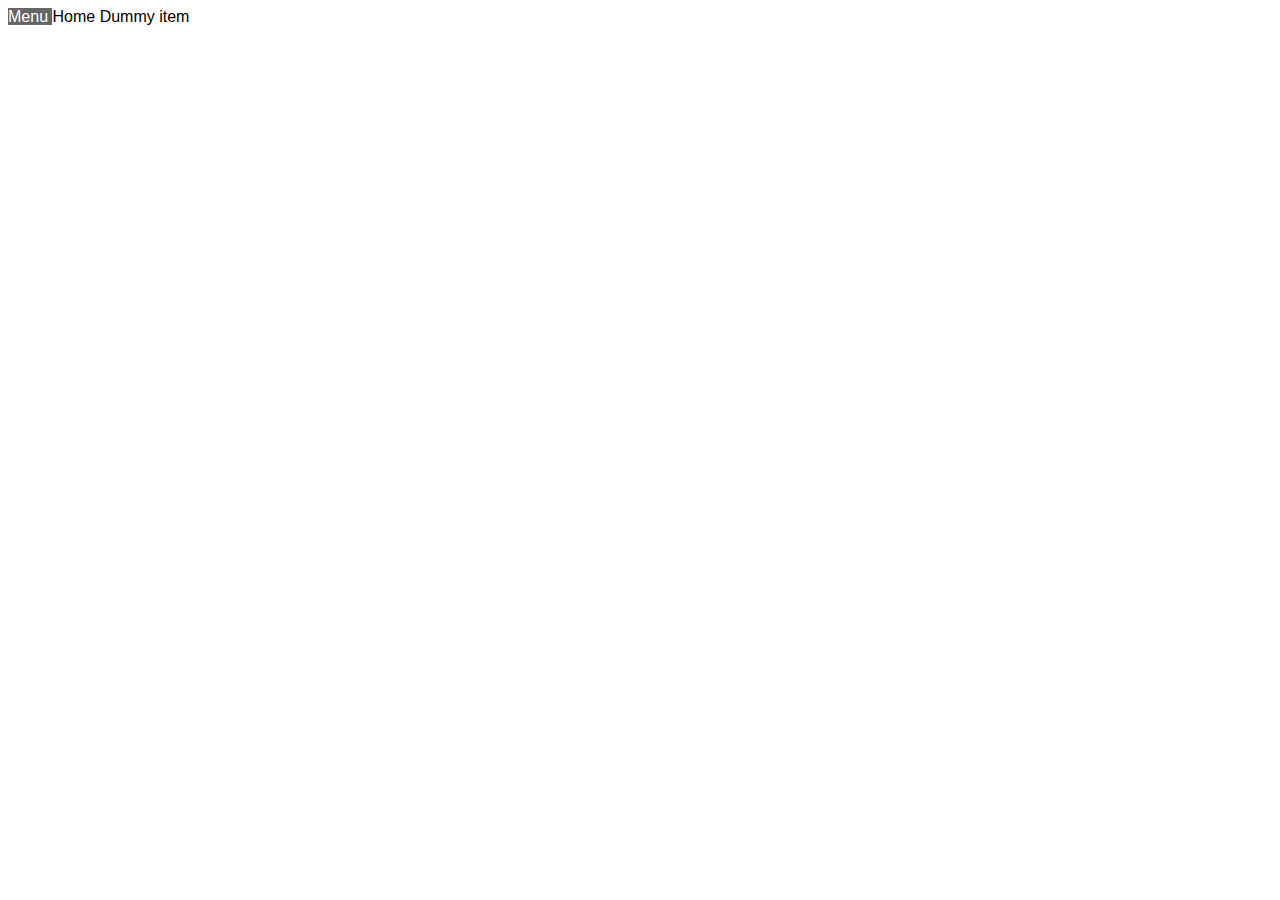
==== demo.html @ 005b620f "initial commit" ====
<!DOCTYPE html><html><head>
<meta charset="UTF-8">
<meta name="viewport" content="width=device-width, minimum-scale=1.0, initial-scale=1.0, user-scalable=yes">
<script 
  src="bower_components/webcomponentsjs/webcomponents.js">
</script>
<link rel="stylesheet" href="style.css">
<link rel="import" href="bower_components/app-router/app-router.html">
<link rel="import" href="bower_components/core-collapse/core-collapse.html">
<link rel="import" href="bower_components/core-drawer-panel/core-drawer-panel.html">
<link rel="import" href="bower_components/core-icons/core-icons.html">
<link rel="import" href="bower_components/core-item/core-item.html">
<link rel="import" href="bower_components/core-header-panel/core-header-panel.html">
<link rel="import" href="bower_components/core-menu/core-menu.html">
<link rel="import" href="bower_components/core-scaffold/core-scaffold.html">
<link rel="import" href="bower_components/core-toolbar/core-toolbar.html">
<link rel="import" href="bower_components/paper-button/paper-button.html">
<link rel="import" href="bower_components/paper-dropdown/paper-dropdown.html">
<link rel="import" href="bower_components/paper-icon-button/paper-icon-button.html">
<link rel="import" href="bower_components/paper-input/paper-input.html">
<link rel="import" href="bower_components/paper-item/paper-item.html">
<link rel="import" href="bower_components/paper-menu-button/paper-menu-button.html">
<link rel="import" href="search-bar.html">

</head>
<body>
<core-scaffold responsiveWidth="1000px">
  <core-header-panel navigation flex>
    <core-toolbar id="navheader">
      <span>Menu</span>
    </core-toolbar>
    <core-menu onclick="closepanel()">
      <paper-item><a href="#/">Home</a></paper-item>
      <paper-item>Dummy item</paper-item>
    </core-menu>
  </core-header-panel>
  <span tool flex></span>
  <span tool><search-bar theme=light></span>
  <div id="maincontent" class="content">
  <app-router mode="hash">
    <app-route path="/" import="page-home.html" template></app-route>
    <app-route path="/search" import="page-search.html" template></app-route>
    <app-route path="/results" import="page-results.html"></app-route>
    <app-route path="*" import="page-notfound.html" template></app-route>
  </app-router>
  </div>
</core-scaffold>
<script>
  window.addEventListener('WebComponentsReady', function() {
    var router = document.querySelector('app-router');
    router.addEventListener('state-change', function(event) {
        if (event.detail.path != '/search') {
          document.querySelector('search-bar').closeSearch();
	}
    });
  });
  function closepanel() {
        console.log("in closepanel");
        document.querySelector('core-scaffold').closeDrawer();
  };
</script>
</body>
</html>
---- style.css ----
body {
  font-family: sans-serif;
}
#navheader {
  background-color: #666;
  color: #fff;
}
core-scaffold::shadow core-toolbar {
  background-color: #666;
}
span[tool]>a {
  color: #fff;
  text-decoration: none;
}
a {
  color: #000;
  text-decoration: none;
}
core-item[lines] {
  border-bottom: 1px solid rgba(0,0,0,0.1);
}
core-item:last-child {
  border-bottom: none;
}
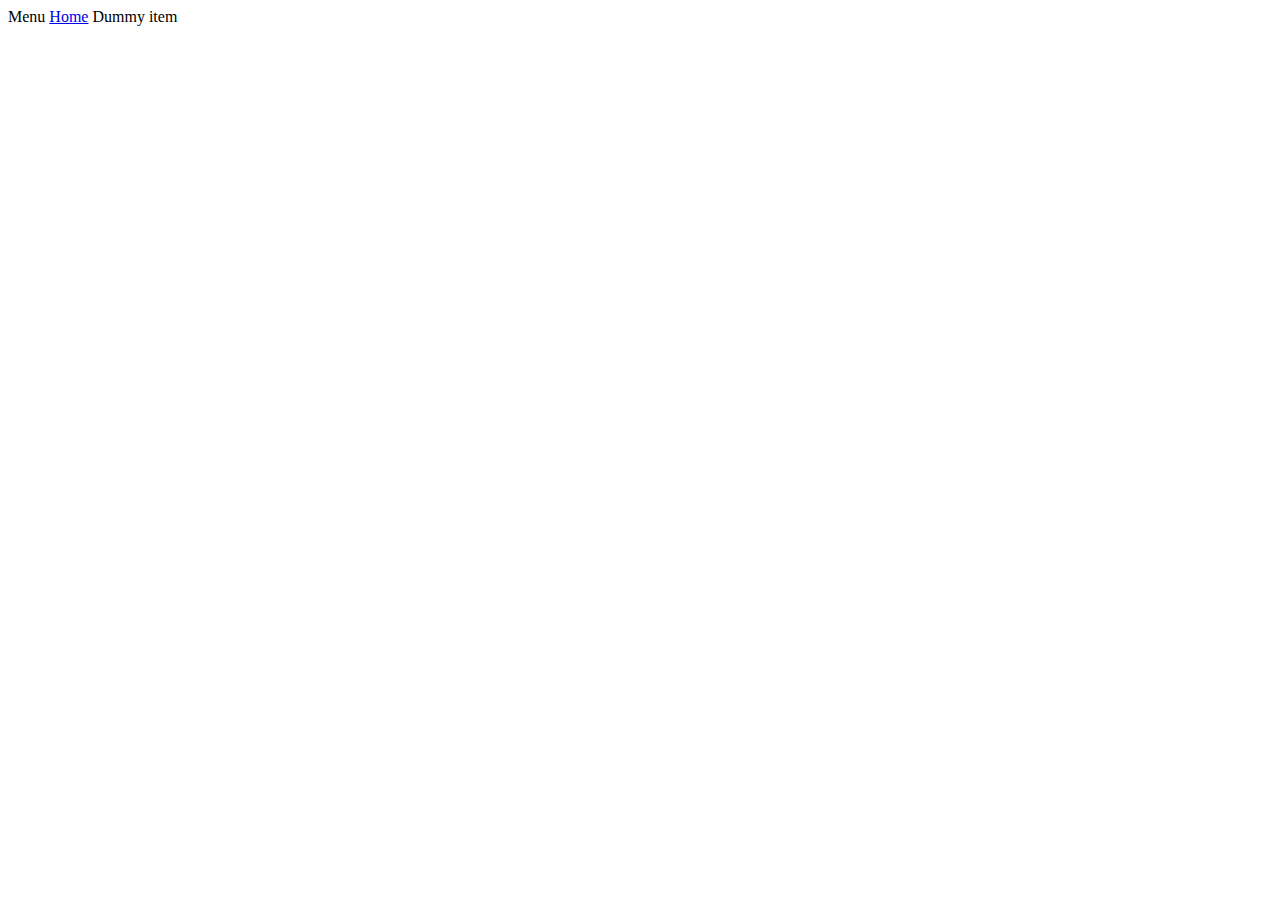
==== commit 17520da2: "Update demo.html" ====
--- a/demo.html
+++ b/demo.html
@@ -55,7 +55,6 @@
     });
   });
   function closepanel() {
-        console.log("in closepanel");
         document.querySelector('core-scaffold').closeDrawer();
   };
 </script>
